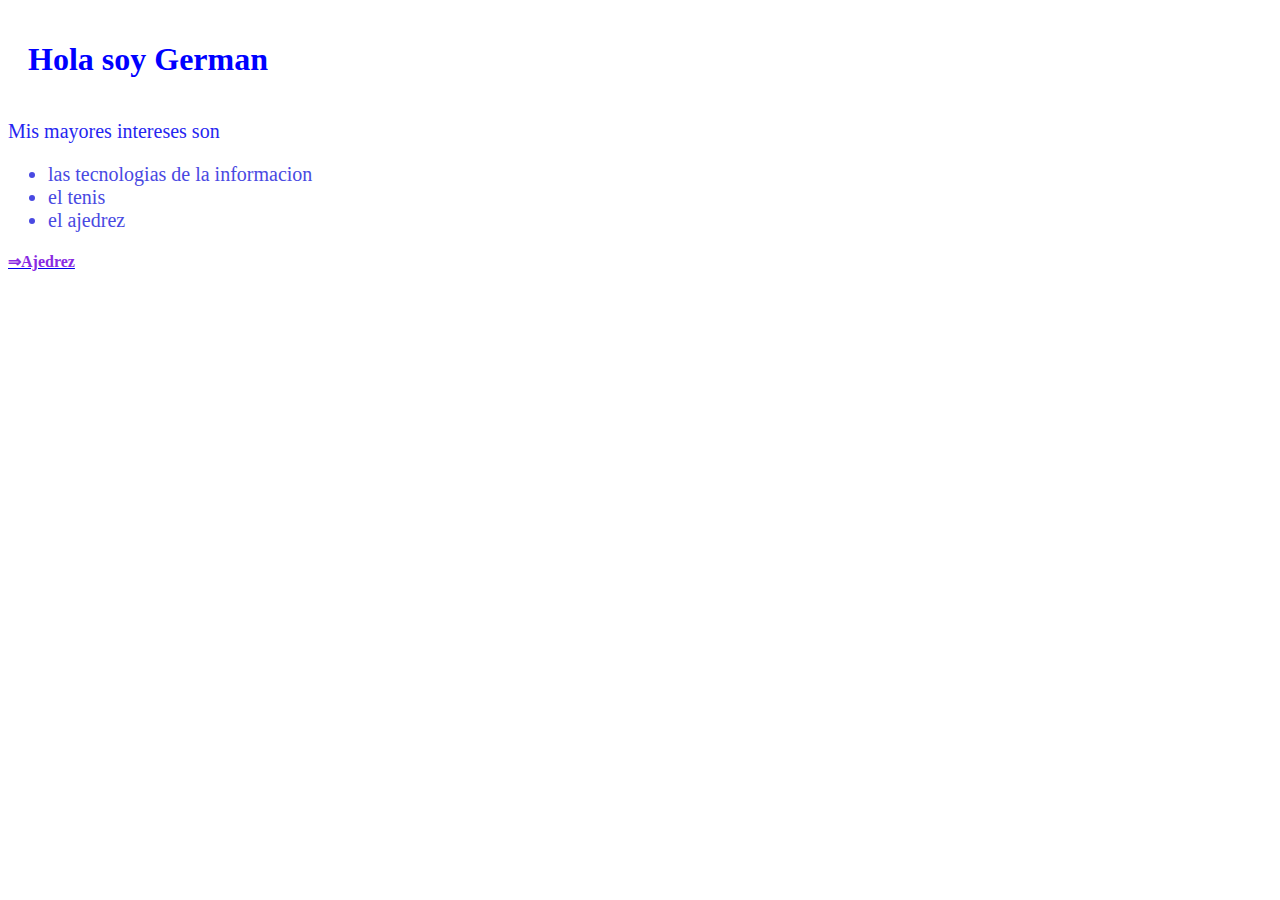
==== index.html @ 393b508b "primer respaldo tareas de proyect0" ====
<!DOCTYPE html>
<html>
    <head>
        <title>Mi pagina Web</title>
        <link rel="stylesheet" href="styles.css" type="text/css">
        <style>
          h1{color: blue; text-align: left;padding: 20px;}
          ul{color:rgb(73, 73, 226); text-align: left;font-size: 20px;}
          p{font-family:  cursive; font-size: 20px;color: rgb(37, 37, 240); border:40px ;}
        a::before{content: "\21d2 Ajedrez"; font-weight: bold;color: blueviolet;} 
        </style>
    </head>
    <body>
        <h1>   Hola soy German</h1>
        <p>        Mis mayores intereses son </p>
        <p>      </p> 
        <ul>
            <li>las tecnologias de la informacion</li>
            <li>el tenis </li>
            <li>el ajedrez </li>
        </ul>
    
        <a href="ajedrez.html"></a>
    </body>
</html>
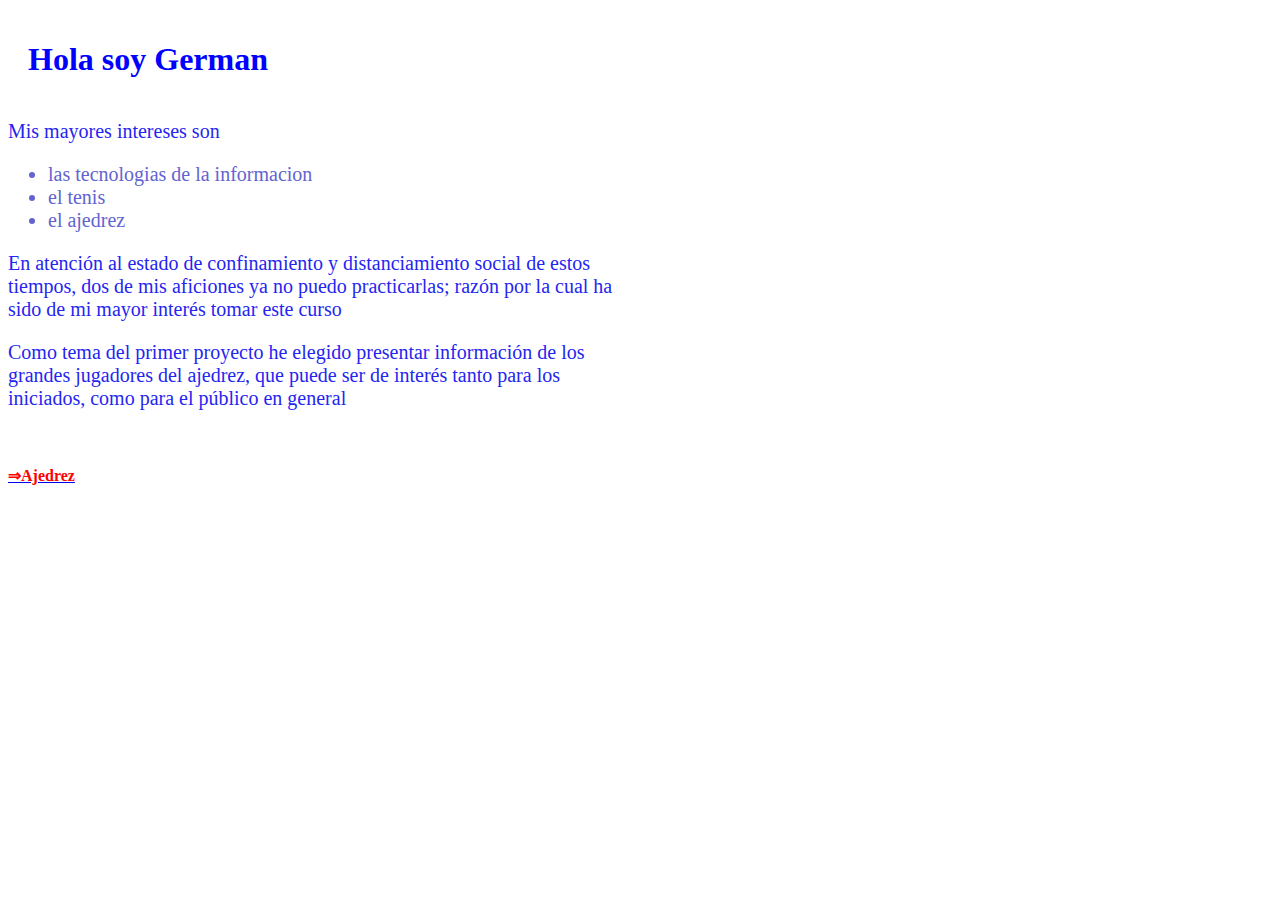
==== commit e3128099: "envia version final oroyect0" ====
--- a/index.html
+++ b/index.html
@@ -1,25 +1,28 @@
 <!DOCTYPE html>
 <html>
     <head>
+        <meta charset="UTF-8">
+
         <title>Mi pagina Web</title>
-        <link rel="stylesheet" href="styles.css" type="text/css">
-        <style>
-          h1{color: blue; text-align: left;padding: 20px;}
-          ul{color:rgb(73, 73, 226); text-align: left;font-size: 20px;}
-          p{font-family:  cursive; font-size: 20px;color: rgb(37, 37, 240); border:40px ;}
-        a::before{content: "\21d2 Ajedrez"; font-weight: bold;color: blueviolet;} 
-        </style>
+        <link rel="stylesheet" href="inicio.css" type="text/css">
     </head>
     <body>
         <h1>   Hola soy German</h1>
+        <div class="inicio">
         <p>        Mis mayores intereses son </p>
-        <p>      </p> 
+        </div>
         <ul>
             <li>las tecnologias de la informacion</li>
             <li>el tenis </li>
             <li>el ajedrez </li>
         </ul>
+
+        <div class="borde">
     
+           <p> En atención al estado de confinamiento y distanciamiento social de estos tiempos, dos de mis aficiones ya no puedo practicarlas; razón por la cual ha sido de mi mayor interés tomar este curso</p> 
+           <p> Como tema del primer proyecto he elegido presentar información de los grandes jugadores del ajedrez, que puede ser de interés tanto para los iniciados, como para el público en general</p>   
+        </div>
+        <br><br>
         <a href="ajedrez.html"></a>
     </body>
 </html>--- a/inicio.css
+++ b/inicio.css
@@ -0,0 +1,14 @@
+h1{color: blue; text-align: left;padding: 20px;}
+ul{color:rgb(99, 99, 207);text-align: left; font-size: 20px;}
+p{color: rgb(37, 37, 240);border:40px ;}
+div {font-size: 20px;}
+.inicio, .borde, ul {
+    font-family:  cursive;
+}
+.borde{border: ;
+         box-sizing: border-box; width: 50%;
+  }
+
+a::before{content: "\21d2 Ajedrez"; font-weight: bold;color: red;} 
+
+  